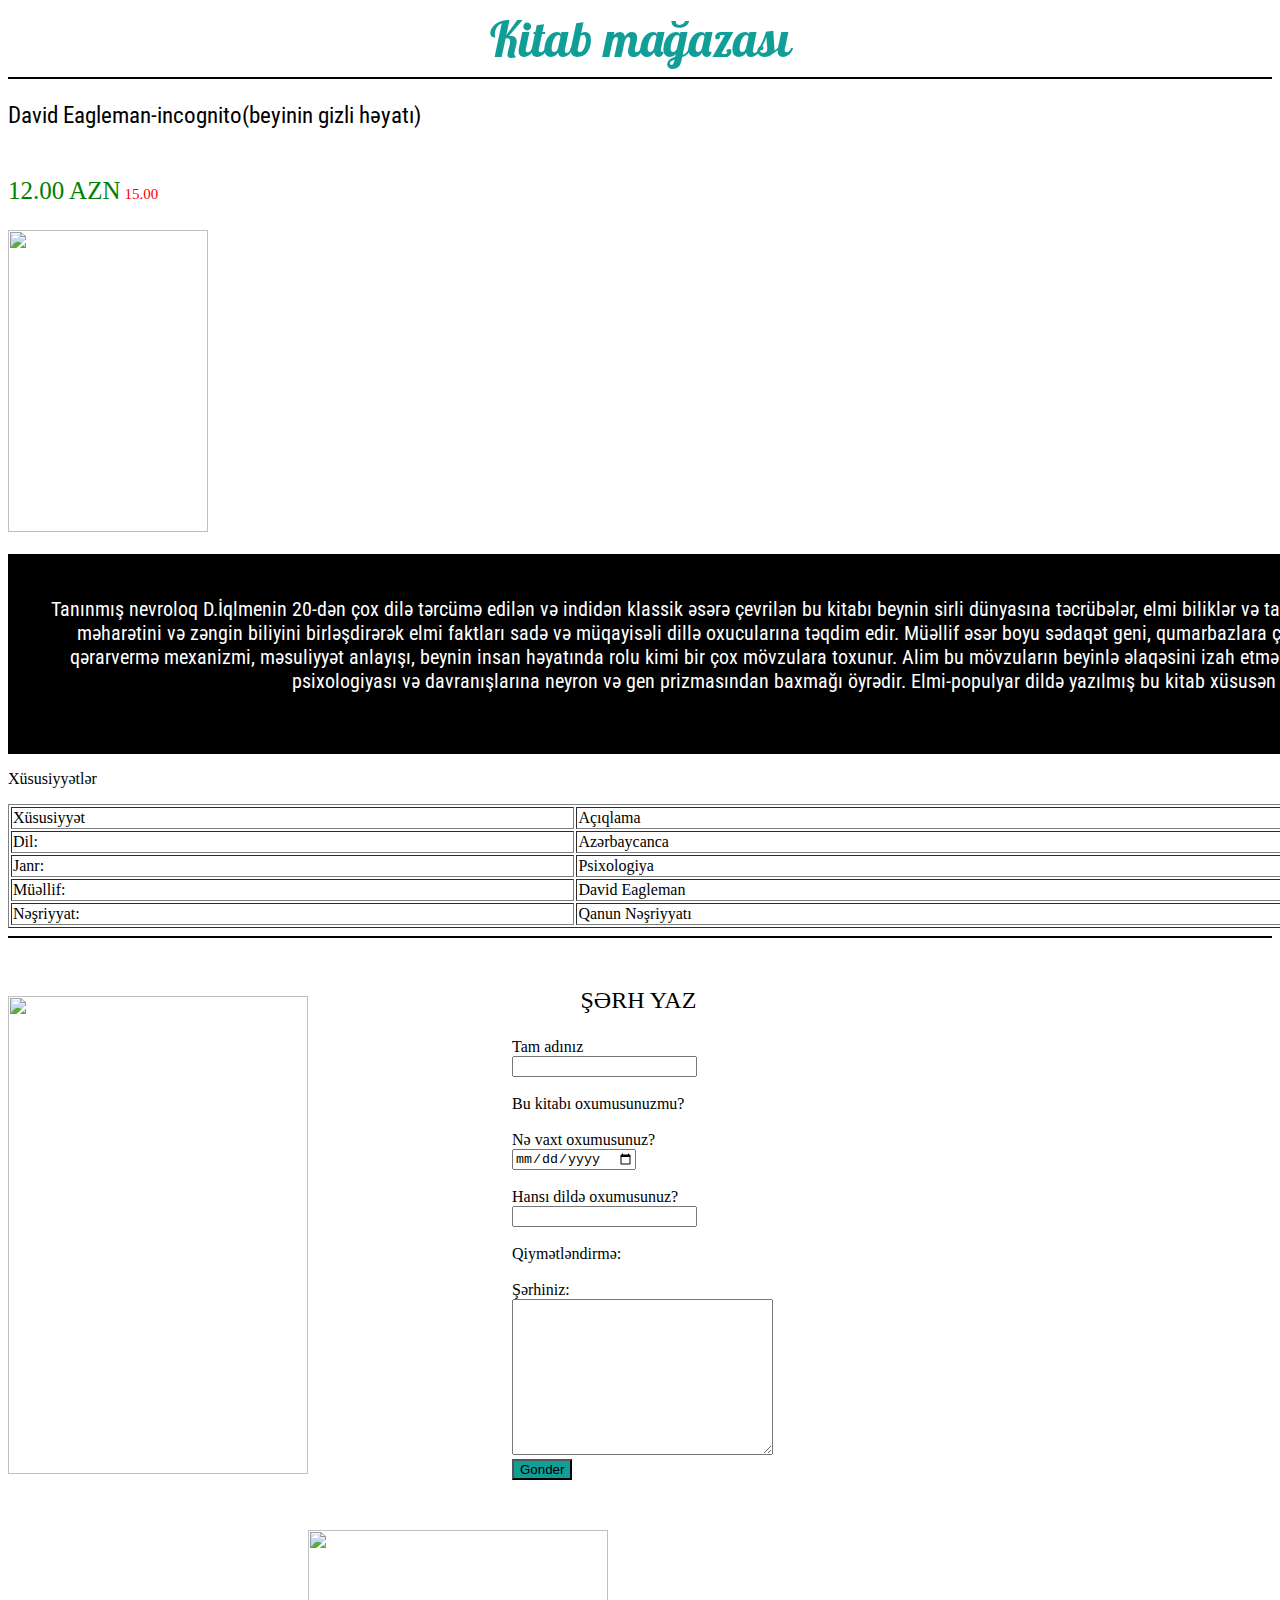
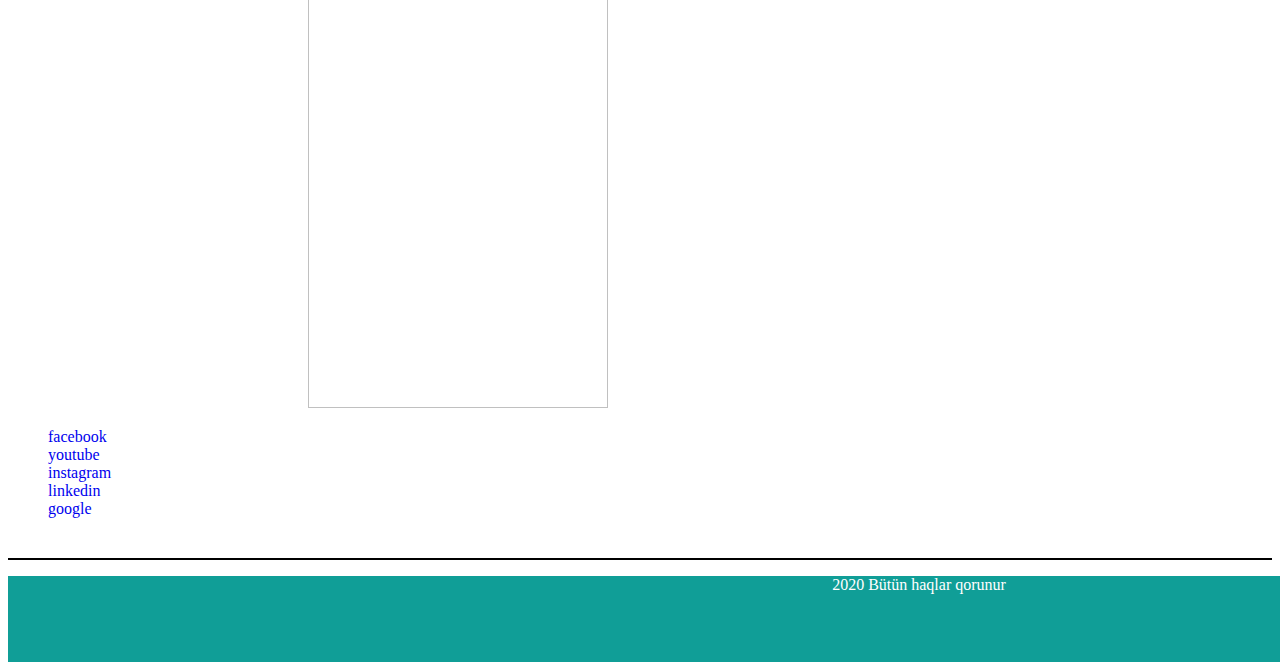
==== Task1/index.html @ 35369d55 "Complete Task2" ====
<!DOCTYPE html>
<html lang="en">
<head>
    <meta charset="UTF-8">
    <meta http-equiv="X-UA-Compatible" content="IE=edge">
    <meta name="viewport" content="width=device-width, initial-scale=1.0">
    <title>Document</title>
    <link rel="stylesheet" href="style.css">
</head>
<body>
    <header>Kitab mağazası</header>
    <hr>
    <p id="a">David Eagleman-incognito(beyinin gizli həyatı)</p>
    <div>
    <p id="b">12.00 AZN</p>
    <p id="c">15.00</p>
</div>
    <img src="https://static.insales-cdn.com/images/products/1/1530/184468986/Devid_Iqlman_Inkognito_qapaq__1_.png" alt="" id="sekil1">
    <div id="outer">
        <p id="inner">Qısa Məzmun</p>
        <p id="d">Tanınmış nevroloq D.İqlmenin 20-dən çox dilə tərcümə edilən və indidən klassik əsərə çevrilən bu kitabı beynin sirli dünyasına təcrübələr, elmi biliklər və tarixi faktlar işığında səyahət edir. Kitab tibbi mövzuda olsa da, müəllif yazarlıq məharətini və zəngin biliyini birləşdirərək elmi faktları sadə və müqayisəli dillə oxucularına təqdim edir. Müəllif əsər boyu sədaqət geni, qumarbazlara çevrilən parkinson xəstələri, gen-mühit əlaqəsi, “yaxşı” və “pis” gen, şüuraltı və qərarvermə mexanizmi, məsuliyyət anlayışı, beynin insan həyatında rolu kimi bir çox mövzulara toxunur. Alim bu mövzuların beyinlə əlaqəsini izah etməklə kifayətlənmir, beyinlə bağlı müxtəlif formullar və modellər irəli sürür. İnsan psixologiyası və davranışlarına neyron və gen prizmasından baxmağı öyrədir. Elmi-populyar dildə yazılmış bu kitab xüsusən müəllimlər, psixoloqlar, valideynlər, həkimlər üçün mühüm bilikləri ehtiva edir.</p>
    </div>
    </div>

    <div id="f">
        <p>Xüsusiyyətlər</p>
    </div>
    <table border="1">
        <thead>
            <tr>
                <td>Xüsusiyyət</td>
                <td>Açıqlama</td>
            </tr>
            <tr>
                <td>Dil:</td>
                <td>Azərbaycanca</td>
            </tr>
            <tr>
                <td>Janr:</td>
                <td>Psixologiya</td>
            </tr>
            <tr>
                <td>Müəllif:</td>
                <td>David Eagleman</td>
            </tr>
            <tr>
                <td>Nəşriyyat:</td>
                <td>Qanun Nəşriyyatı</td>
            </tr>
            </thead>
    </table>
    <hr>
    
    <div id="pic1">
    <img src="https://static.insales-cdn.com/images/products/1/1530/184468986/Devid_Iqlman_Inkognito_qapaq__1_.png" alt="" id="sekil2">
</div>
    <div id="label">
        <p id="g">ŞƏRH YAZ</p>
        <label for="">Tam adınız</label>
        <br>
        <input type="text"placeholder>
        <br><br>
        <label for="">Bu kitabı oxumusunuzmu?</label>
        <br><br>
        <label for="">Nə vaxt oxumusunuz?</label>
        <input type="date" name="" id="">
        <br><br>
        <label for="">Hansı dildə oxumusunuz?</label>
        <input type="text"placeholder>
        <br><br>
        <label for="">Qiymətləndirmə:</label>
        <br><br>
        <label for="">Şərhiniz:</label>
        <textarea name="" id="" cols="30" rows="10"></textarea>
        <br>
        <button>Gonder</button>
    </div>
    <div id="pic2">
    <img src="https://static.insales-cdn.com/images/products/1/1530/184468986/Devid_Iqlman_Inkognito_qapaq__1_.png" alt="" id="sekil3">
</div>
<div id="ul">
    <ul type="none">
        <li>facebook</li>
        <li>youtube</li>
        <li>instagram</li>
        <li>linkedin</li>
        <li>google</li>
    </ul>
</div>
<hr>
<div id="footer">
    <p>2020 Bütün haqlar qorunur</p>
</div>

</body>
</html>
---- Task1/style.css ----
@import url('https://fonts.googleapis.com/css2?family=Alkatra&family=Dancing+Script&family=Lobster&family=Roboto+Condensed&display=swap');

header{
    color: #109E97;
    font-size: 49px;
    font-family: 'Lobster', cursive;
    text-align: center;

}
hr{
    color:#000000;
    
}
@import url('https://fonts.googleapis.com/css2?family=Alkatra&family=Dancing+Script&family=Lobster&family=Roboto+Condensed&display=swap');
#a{
    font-size: 23px;
    font-family: 'Roboto Condensed', sans-serif;
    ;
}
#b{
    color: #008000;
    font-size: 25px;
    display: inline-block;
}
#c{
    color: #FF0000;
    font-size: 15px;
    display: inline-block;
}

#inner{
    background-color: #000000;
    color:white;
    font-family: 'Roboto Condensed', sans-serif;
    font-size: 18px;
    
    text-align: right;
    border: 1px solid black;

}
#outer{
    background-color: #000000;
    color: white;
    text-align: right;
    font-family: 'Roboto Condensed', sans-serif;
    font-size: 20px;
    width: 1890px;
    height: 200px;
    left: 8px;
    top: 552px;
    


}
@import url('https://fonts.googleapis.com/css2?family=Alkatra&family=Dancing+Script&family=Lobster&family=Roboto+Condensed&display=swap');

#f{
    font-size: 16px;
    font-smooth:'Roboto Condensed', sans-serif ;
}
@import url('https://fonts.googleapis.com/css2?family=Alkatra&family=Dancing+Script&family=Lobster&family=Roboto+Condensed&display=swap');

table{
    width: 1441px;
}
hr{
    border: solid 1px;
}
#g{
    font-size: 24px;
    text-align: center;
}

#label{
    display: inline-block;
    width: 20%;
    margin-left:200px ;
    
    
    
    


}
#sekil2{
    width: 300px;
    height: 478px;
    text-align: left;
    margin-top: 50px;
    
    
}
#sekil1{
width: 200px;
height: 302px;
}

#sekil3{
    width: 300px;
    height: 478px;
    text-align: right;
    margin-left: 300px;
    
    margin-top: 50px;
    
    
}
#pic1{
    display: inline-block;
}
#pic2{
    display: inline-block;
    
}
div ul li{
    color: #0000EE;
}
#ul{
    margin-bottom: 40px;
}
#footer{
    width: 1822px;
    height: 86px;
    background-color: #109E97;
    text-align: center;
    color: white;
    
}

button{
background-color: #109E97;
}
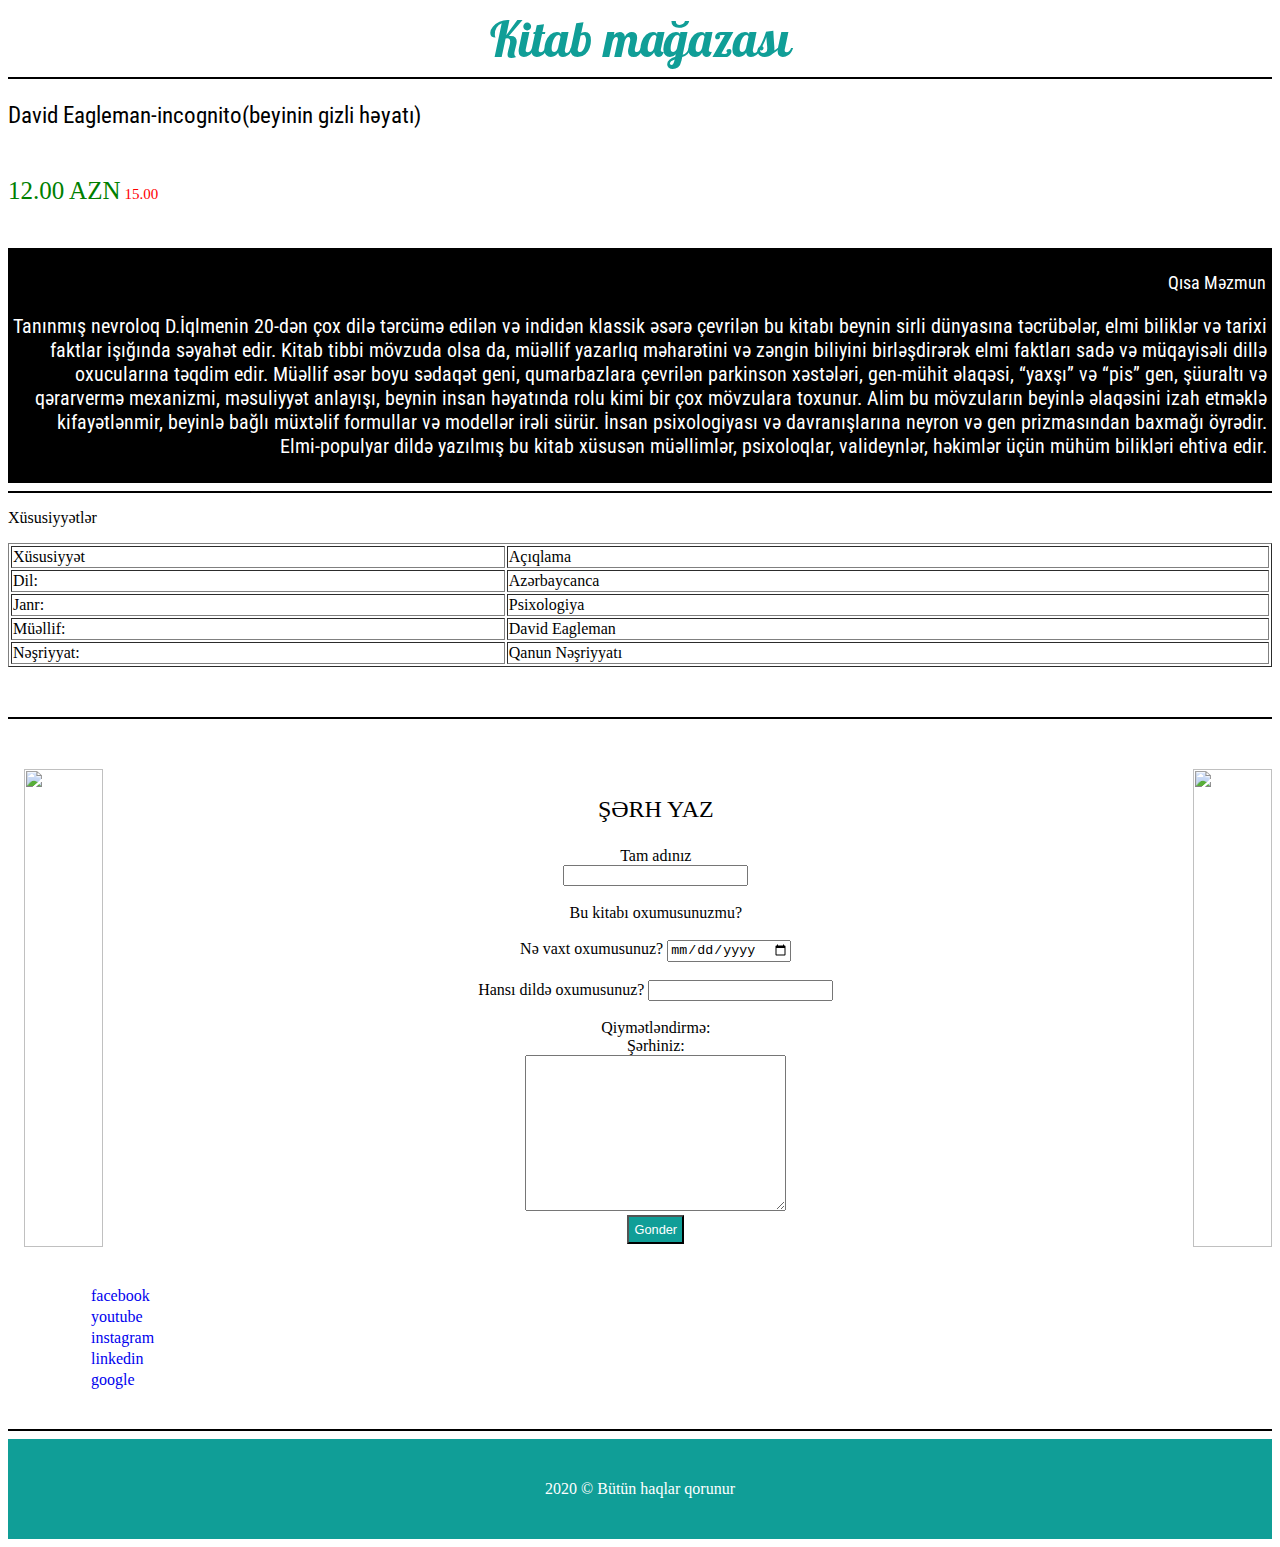
==== commit ca446c72: "Complete Task1" ====
--- a/Task1/index.html
+++ b/Task1/index.html
@@ -1,5 +1,6 @@
 <!DOCTYPE html>
 <html lang="en">
+
 <head>
     <meta charset="UTF-8">
     <meta http-equiv="X-UA-Compatible" content="IE=edge">
@@ -7,21 +8,32 @@
     <title>Document</title>
     <link rel="stylesheet" href="style.css">
 </head>
+
 <body>
     <header>Kitab mağazası</header>
     <hr>
     <p id="a">David Eagleman-incognito(beyinin gizli həyatı)</p>
     <div>
-    <p id="b">12.00 AZN</p>
-    <p id="c">15.00</p>
-</div>
-    <img src="https://static.insales-cdn.com/images/products/1/1530/184468986/Devid_Iqlman_Inkognito_qapaq__1_.png" alt="" id="sekil1">
+        <p id="b">12.00 AZN</p>
+        <p id="c">15.00</p>
+    </div>
+    <img src="https://static.insales-cdn.com/images/products/1/1530/184468986/Devid_Iqlman_Inkognito_qapaq__1_.png"
+        alt="" id="sekil1">
+
     <div id="outer">
         <p id="inner">Qısa Məzmun</p>
-        <p id="d">Tanınmış nevroloq D.İqlmenin 20-dən çox dilə tərcümə edilən və indidən klassik əsərə çevrilən bu kitabı beynin sirli dünyasına təcrübələr, elmi biliklər və tarixi faktlar işığında səyahət edir. Kitab tibbi mövzuda olsa da, müəllif yazarlıq məharətini və zəngin biliyini birləşdirərək elmi faktları sadə və müqayisəli dillə oxucularına təqdim edir. Müəllif əsər boyu sədaqət geni, qumarbazlara çevrilən parkinson xəstələri, gen-mühit əlaqəsi, “yaxşı” və “pis” gen, şüuraltı və qərarvermə mexanizmi, məsuliyyət anlayışı, beynin insan həyatında rolu kimi bir çox mövzulara toxunur. Alim bu mövzuların beyinlə əlaqəsini izah etməklə kifayətlənmir, beyinlə bağlı müxtəlif formullar və modellər irəli sürür. İnsan psixologiyası və davranışlarına neyron və gen prizmasından baxmağı öyrədir. Elmi-populyar dildə yazılmış bu kitab xüsusən müəllimlər, psixoloqlar, valideynlər, həkimlər üçün mühüm bilikləri ehtiva edir.</p>
+        <p id="d">Tanınmış nevroloq D.İqlmenin 20-dən çox dilə tərcümə edilən və indidən klassik əsərə çevrilən bu
+            kitabı beynin sirli dünyasına təcrübələr, elmi biliklər və tarixi faktlar işığında səyahət edir. Kitab tibbi
+            mövzuda olsa da, müəllif yazarlıq məharətini və zəngin biliyini birləşdirərək elmi faktları sadə və
+            müqayisəli dillə oxucularına təqdim edir. Müəllif əsər boyu sədaqət geni, qumarbazlara çevrilən parkinson
+            xəstələri, gen-mühit əlaqəsi, “yaxşı” və “pis” gen, şüuraltı və qərarvermə mexanizmi, məsuliyyət anlayışı,
+            beynin insan həyatında rolu kimi bir çox mövzulara toxunur. Alim bu mövzuların beyinlə əlaqəsini izah
+            etməklə kifayətlənmir, beyinlə bağlı müxtəlif formullar və modellər irəli sürür. İnsan psixologiyası və
+            davranışlarına neyron və gen prizmasından baxmağı öyrədir. Elmi-populyar dildə yazılmış bu kitab xüsusən
+            müəllimlər, psixoloqlar, valideynlər, həkimlər üçün mühüm bilikləri ehtiva edir.</p>
     </div>
     </div>
-
+    <hr>
     <div id="f">
         <p>Xüsusiyyətlər</p>
     </div>
@@ -47,50 +59,54 @@
                 <td>Nəşriyyat:</td>
                 <td>Qanun Nəşriyyatı</td>
             </tr>
-            </thead>
+        </thead>
     </table>
     <hr>
-    
-    <div id="pic1">
-    <img src="https://static.insales-cdn.com/images/products/1/1530/184468986/Devid_Iqlman_Inkognito_qapaq__1_.png" alt="" id="sekil2">
-</div>
-    <div id="label">
-        <p id="g">ŞƏRH YAZ</p>
-        <label for="">Tam adınız</label>
-        <br>
-        <input type="text"placeholder>
-        <br><br>
-        <label for="">Bu kitabı oxumusunuzmu?</label>
-        <br><br>
-        <label for="">Nə vaxt oxumusunuz?</label>
-        <input type="date" name="" id="">
-        <br><br>
-        <label for="">Hansı dildə oxumusunuz?</label>
-        <input type="text"placeholder>
-        <br><br>
-        <label for="">Qiymətləndirmə:</label>
-        <br><br>
-        <label for="">Şərhiniz:</label>
-        <textarea name="" id="" cols="30" rows="10"></textarea>
-        <br>
-        <button>Gonder</button>
+
+
+    <div id="OuterBox">
+        <img src="https://static.insales-cdn.com/images/products/1/1530/184468986/Devid_Iqlman_Inkognito_qapaq__1_.png"
+            alt="" id="sekil2">
+        <div id="label">
+            <p id="g">ŞƏRH YAZ</p>
+            <label for="">Tam adınız</label>
+            <br>
+            <input type="text" placeholder>
+            <br><br>
+            <label for="">Bu kitabı oxumusunuzmu?</label>
+            <br><br>
+            <label for="">Nə vaxt oxumusunuz?</label>
+            <input type="date" name="" id="">
+            <br><br>
+            <label for="">Hansı dildə oxumusunuz?</label>
+            <input type="text" placeholder>
+            <br><br>
+            <label for="">Qiymətləndirmə:</label>
+            <br>
+            <label for="">Şərhiniz:</label>
+            <br>
+            <textarea name="" id="" cols="30" rows="10"></textarea>
+            <br>
+            <button  style="padding: 5px; color: white; font-size: 0.8em;" type="submit">Gonder</button>
+        </div>
+        <img src="https://static.insales-cdn.com/images/products/1/1530/184468986/Devid_Iqlman_Inkognito_qapaq__1_.png"
+            alt="" id="sekil3">
     </div>
-    <div id="pic2">
-    <img src="https://static.insales-cdn.com/images/products/1/1530/184468986/Devid_Iqlman_Inkognito_qapaq__1_.png" alt="" id="sekil3">
-</div>
-<div id="ul">
-    <ul type="none">
-        <li>facebook</li>
-        <li>youtube</li>
-        <li>instagram</li>
-        <li>linkedin</li>
-        <li>google</li>
-    </ul>
-</div>
-<hr>
-<div id="footer">
-    <p>2020 Bütün haqlar qorunur</p>
-</div>
+
+    <div id="ul">
+        <ul type="none">
+            <li>facebook</li>
+            <li>youtube</li>
+            <li>instagram</li>
+            <li>linkedin</li>
+            <li>google</li>
+        </ul>
+    </div>
+    <hr>
+    <div id="footer">
+        <p>2020 &copy; Bütün haqlar qorunur</p>
+    </div>
 
 </body>
+
 </html>--- a/Task1/style.css
+++ b/Task1/style.css
@@ -1,132 +1,129 @@
 @import url('https://fonts.googleapis.com/css2?family=Alkatra&family=Dancing+Script&family=Lobster&family=Roboto+Condensed&display=swap');
 
-header{
+@import url('https://fonts.googleapis.com/css2?family=Alkatra&family=Dancing+Script&family=Lobster&family=Roboto+Condensed&display=swap');
+
+
+@import url('https://fonts.googleapis.com/css2?family=Alkatra&family=Dancing+Script&family=Lobster&family=Roboto+Condensed&display=swap');
+
+
+@import url('https://fonts.googleapis.com/css2?family=Alkatra&family=Dancing+Script&family=Lobster&family=Roboto+Condensed&display=swap');
+
+
+/* Style Start */
+
+header {
     color: #109E97;
     font-size: 49px;
     font-family: 'Lobster', cursive;
     text-align: center;
+}
 
+hr {
+    color: #000000;
 }
-hr{
-    color:#000000;
-    
-}
-@import url('https://fonts.googleapis.com/css2?family=Alkatra&family=Dancing+Script&family=Lobster&family=Roboto+Condensed&display=swap');
-#a{
+
+#a {
     font-size: 23px;
     font-family: 'Roboto Condensed', sans-serif;
-    ;
 }
-#b{
+
+#b {
     color: #008000;
     font-size: 25px;
     display: inline-block;
 }
-#c{
+
+#c {
     color: #FF0000;
     font-size: 15px;
     display: inline-block;
 }
 
-#inner{
+#inner {
     background-color: #000000;
-    color:white;
+    color: white;
     font-family: 'Roboto Condensed', sans-serif;
     font-size: 18px;
-    
     text-align: right;
     border: 1px solid black;
+}
 
-}
-#outer{
+#outer {
     background-color: #000000;
     color: white;
     text-align: right;
     font-family: 'Roboto Condensed', sans-serif;
     font-size: 20px;
-    width: 1890px;
-    height: 200px;
-    left: 8px;
-    top: 552px;
-    
+    padding: 5px;
+}
 
+#f {
+    font-size: 16px;
+    font-smooth: 'Roboto Condensed', sans-serif;
+}
 
+table {
+    width: 100%;
+    margin: auto;
+    margin-bottom: 50px;
 }
-@import url('https://fonts.googleapis.com/css2?family=Alkatra&family=Dancing+Script&family=Lobster&family=Roboto+Condensed&display=swap');
 
-#f{
-    font-size: 16px;
-    font-smooth:'Roboto Condensed', sans-serif ;
-}
-@import url('https://fonts.googleapis.com/css2?family=Alkatra&family=Dancing+Script&family=Lobster&family=Roboto+Condensed&display=swap');
-
-table{
-    width: 1441px;
-}
-hr{
+hr {
     border: solid 1px;
 }
-#g{
+
+#g {
     font-size: 24px;
     text-align: center;
 }
 
-#label{
+#sekil1 {
+    height: 302px;
+}
+
+#OuterBox{
+    width: 100%;
+    margin: auto;
+    display: flex;
+    margin-top: 50px;
+}
+
+#label {
     display: inline-block;
-    width: 20%;
-    margin-left:200px ;
-    
-    
-    
-    
+    width: 45%;
+    margin: auto;
+    text-align: center;
+}
 
-
-}
-#sekil2{
-    width: 300px;
+#sekil2 {
+    width: 25%;
+    margin: auto;
     height: 478px;
     text-align: left;
-    margin-top: 50px;
-    
-    
-}
-#sekil1{
-width: 200px;
-height: 302px;
 }
 
-#sekil3{
-    width: 300px;
+#sekil3 {
+    width: 25%;
     height: 478px;
     text-align: right;
-    margin-left: 300px;
-    
-    margin-top: 50px;
-    
-    
 }
-#pic1{
-    display: inline-block;
+
+div ul li {
+    color: #0000EE;
+    margin: 3px;
 }
-#pic2{
-    display: inline-block;
-    
+
+#ul {
+    margin: 40px;
 }
-div ul li{
-    color: #0000EE;
-}
-#ul{
-    margin-bottom: 40px;
-}
-#footer{
-    width: 1822px;
-    height: 86px;
+
+#footer {
     background-color: #109E97;
     text-align: center;
     color: white;
-    
+    padding: 25px;
 }
 
-button{
-background-color: #109E97;
+button {
+    background-color: #109E97;
 }